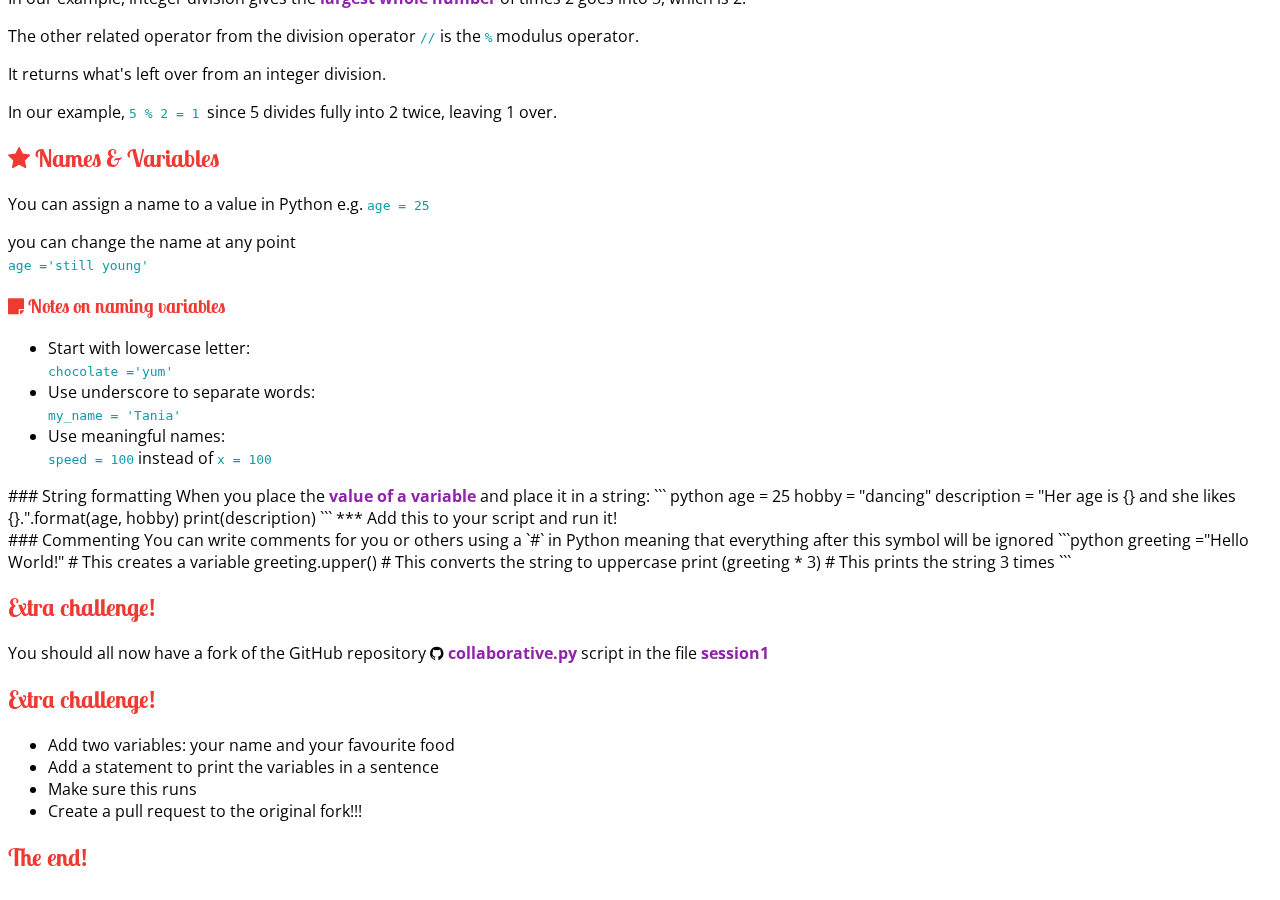
==== session1.html @ e7c4cc81 "Update slides section" ====
<!doctype html>
<html>
	<head>
		<meta charset="utf-8">
		<meta name="viewport" content="width=device-width, initial-scale=1.0, maximum-scale=1.0, user-scalable=no">

		<title> CFG session 1</title>

		<link rel="stylesheet" href="reveal.js/css/reveal.css">
		<link rel="stylesheet" href="reveal.js/css/theme/white.css">
		<!-- or you can use the dark theme
		rel="stylesheet" href="reveal.js/css/theme/black.css"> -->

		<!-- Customised theme  -->
		<link rel="stylesheet" href="reveal.js/css/theme/custom.css">

		<!-- Theme used for syntax highlighting of code -->
		<link rel="stylesheet" href="reveal.js/lib/css/syntax.css">

		<!-- Font awesome -->
		<link href="https://maxcdn.bootstrapcdn.com/font-awesome/4.2.0/css/font-awesome.min.css" rel="stylesheet" media="all">

		<!-- Printing and PDF exports -->
		<script>
			var link = document.createElement( 'link' );
			link.rel = 'stylesheet';
			link.type = 'text/css';
			link.href = window.location.search.match( /print-pdf/gi ) ? 'reveal.js/css/print/pdf.css' : 'reveal.js/css/print/paper.css';
			document.getElementsByTagName( 'head' )[0].appendChild( link );
		</script>

	</head>
	<body>
		<div class="reveal">
			<div class="slides logo">
				<section>
					<h2> Session 1: Python basics </h2>
					<p>
						 Welcome to the spring/summer course!
					</p>
					<p class='author'> Tania Allard, PhD
					<br>
				 <a href="http://twitter.com/ixek" target="_blank">
					<i class="fa fa-twitter" aria-hidden="true">
					</i> @ixek
				 </a>
 		 			</p>
				</section>

				<section>
					<h2> First things first... </h2>
					<h3> Make sure you have all the following components </h3>
					<ul>
						<li> Python3.x (3.6 preferably)</li>
						<li> Git </li>
						<li> A text editor: Atom, Sublime </li>
						<li> GitKraken </li>
						<li> pip </li>
					</ul>
				</section>

				<section>
					<h2> Where can I find the material? </h2>
					You can find all the slides, links to the curriculum, and
					to the GitHub repository at:
					<br>
					<br>
					<p class='fragment grow'>
						<a href="http://bitsandchips.me/Mcr_CodeFirst_Python/">
							http://bitsandchips.me/Mcr_CodeFirst_Python/</a></p>
				</section>


				<section >
					<h3><i class="fa fa-tag" aria-hidden="true"></i>
					Class focus:</h3>
					<ul>
						<li>Get an overview of Python capabilities</li>
						<li>Different types of data: strings, integers, floats</li>
						<li>What is a method?</li>
						<li>Python as a calculator</li>
					</ul>
				</section>


				<section>
					<h3>
						<i class="fa fa-sticky-note" aria-hidden="true"></i>
						Something else: Post-its</h3>
						<ul>
							<li><strong>Green:</strong> everything is cool</li>
							<li><strong>Pink:</strong> I need more time or some help</li>
						</ul>
				</section>

				<section>
					<h3>What is Python?</h3>
					<img src="./assets/python_logo.jpg" alt="python logo"
					style='float: left'>
					<p> It is an <strong>open source</strong> programming language
						with an emphasis on code readability...</p>
					<p class='fragment'>which makes it great for beginners!!!
					</p>
				</section>

				<section>
					Python itself exists to run <strong>programs you have written</strong>
					but it can also run as a program on its own allowing you to explore
					the language by typing commands which it then executes for you.
				</section>

				<section>
					<h3><i class="fa fa-terminal" aria-hidden="true"></i>
						 Using Python from the terminal </h3>
					Open a terminal (Mac) or Git Bash (Windows) and open Python
					in interactive mode by typing:
					<code>python -i</code>
					<br>
					Your terminal will look similar to this:
					<img src="./assets/python_i.png" alt="interactive">
				</section>

				<section>
					The <a href="https://www.python.org/dev/peps/pep-0020/">
					Zen of Python</a> summarises the language's core principles.
					<br><br>
					Type <code> import this </code> and see what you get!
					<br><br>
					 <p class='fragment'>
						 <accent-text>Note: if you want to exit Python
							 type <code>quit()</code> </accent-text>
					</p>
				</section>

				<section>
					<h3>What will we be doing during this course?</h3>
					<img src="./assets/webapp.png" alt="web app">
					<img src="./assets/html.png" alt="html logo">
				</section>

				<section>
					<h3><i class="fa fa-cogs" aria-hidden="true"></i>
						Hands on: Creating your first script</h3>
					Open your text editor and create a new script called
					<strong> hello.py </strong>
					<hr>
					Type the following command
					<pre><code>print("Hello World!")</code></pre>
					and save the script
				</section>

				<section>
					<h3> <i class="fa fa-code" aria-hidden="true"></i>
						Time to run your script</h3>
					<ul>
						<li> Open your terminal if needed </li>
						<li> Make sure you are in the file location
						(if you need to make sure type <code>ls</code>)</li>
						<li> Type the following command </li>
						<pre><code>python hello.py</code></pre>
					</ul>
				</section>

				<section data-markdown>
					Let's add some code to our **hello.py** file to do some cool stuff
					with strings
					<br><br>
					<accent-text> String: collection of characters denoted by " "
					</accent-text>
					```python
					print('Bob' * 3)
					print('Bob' + 3)
					print('hello'.upper())
					print('GOODBYE'.lower())
					print("the lord of the rings".title())
					```
					Now run your script from the terminal:
					```bash
					python hello.py
					```
				</section>

				<section>

					<code>.upper() .lower() .title()</code> are called
					<strong>methods</strong>
				<br><br>
				<p class='fragment'>
					When attached to a 'string' they tell Python to do some processing
				 on the strings
			 </p>
				</section>

				<section>
					<h2><i class="fa fa-calculator"></i>
						Numbers and Maths
					</h2>
					<p>
						Every good programming language allows you to do some maths.
						Python is no different!
					</p>
					<div data-markdown>
						```python
						print(2 + 2)
						print(8 * 9)
						print(5 / 2)
						print(5 // 2)
						print(5 % 2)
						```
						Try it yourself by adding the above to **hello.py** and run it!
					</div>
				</section>

				<section>
					The symbols between the numbers are called <strong>operators</strong>.
					<p class="fragment">
						<code>+</code>, <code>-</code> and <code>*</code> (multiplication) work as we
						know it from maths.
					</p>
					<p class="fragment">
						There are two types of division in Python: normal division with <code>/</code>,
						but <strong>integer division</strong> with <code>//</code>.
					</p>
					<p class="fragment">
						In our example, integer division gives the <strong>largest whole number</strong>
						of times 2 goes into 5, which is 2.
					</p>
				</section>

				<section>
					The other related operator from the division operator <code>//</code> is
					the <code>%</code> modulus operator.
					<p class="fragment">It returns what's left over from an integer division.</p>
					<p class="fragment">
						In our example, <code>5 % 2 = 1 </code>since 5 divides fully into 2 twice,
						leaving 1 over.
					</p>
				</section>

				<section>
					<h2><i class="fa fa-star" aria-hidden="true"></i>
					Names & Variables </h2>
					You can assign a name to a value in Python e.g.
					<code>age = 25</code>
					<br>
					<p class='fragment'>
					you can change the name at any point
					<br>
					<code>age ='still young'</code> </p>
				</section>

				<section>
					<h3><i class="fa fa-sticky-note" aria-hidden="true"></i>
						 Notes on naming variables</h3>
					<ul>
						<li class='fragment'> Start with  lowercase letter:
						<br><code>chocolate ='yum'</code></li>
						<li class='fragment'> Use underscore to separate words:
						<br><code>my_name = 'Tania'</code></li>
						<li class='fragment'> Use meaningful names:
						<br><code>speed = 100</code> instead of <code>x = 100</code></li>
					</ul>
				</section>

				<section data-markdown>
					### String formatting
					When you place the <strong>value of a variable</strong> and place it
					in a string:
					``` python
					age = 25
					hobby = "dancing"
					description = "Her age is {} and she likes {}.".format(age, hobby)
					print(description)
					```
					***
					Add this to your script and run it!
				</section>

				<section data-markdown>
					### Commenting

					You can write comments for you or others using a `#` in Python
					meaning that everything after this symbol will be ignored
					```python
					greeting ="Hello World!"        # This creates a variable
					greeting.upper()                # This converts the string to uppercase
					print (greeting * 3)            # This prints the string 3 times
					```
				</section>

				<section>
					<h2> Extra challenge! </h2>
					You should all now have a fork of the GitHub repository
					<i class="fa fa-github" aria-hidden="true"></i>
					<strong>collaborative.py</strong> script in the file
					<strong>session1</strong>
				</section>

				<section>
					<h2> Extra challenge!</h2>
					<ul>
						<li> Add two variables: your name and your favourite food</li>
						<li> Add a statement to print the variables in a sentence </li>
						<li> Make sure this runs </li>
						<li> Create a pull request to the original fork!!!</li>
					</ul>
				</section>


				<section data-background-video='./assets/silly.mp4' type="video/mp4" data-background-video-loop data-background-video-muted/>
					<h2>The end!</h2>
				</section>

			</div>
		</div>

		<script src="reveal.js/lib/js/head.min.js"></script>
		<script src="reveal.js/js/reveal.js"></script>

		<script>
			// More info about config & dependencies:
			// - https://github.com/hakimel/reveal.js#configuration
			// - https://github.com/hakimel/reveal.js#dependencies
			Reveal.initialize({
				dependencies: [
					{ src: 'reveal.js/plugin/markdown/marked.js' },
					{ src: 'reveal.js/plugin/markdown/markdown.js' },
					{ src: 'reveal.js/plugin/notes/notes.js', async: true },
					{ src: 'reveal.js/plugin/highlight/highlight.js', async: true, callback: function() { hljs.initHighlightingOnLoad(); } }
				]
			});
		</script>
	</body>
</html>
---- reveal.js/css/theme/custom.css ----
/** Customised template for slides  **/
@import url("https://fonts.googleapis.com/css?family=Lobster+Two|Open+Sans:400+400i");
/*********************************************
* PERSONAL
*********************************************/
/* Sea blue not blue blue */
/*********************************************
 * OVER WRITING DEFAULT STYLES
 *********************************************/
.reveal {
  font-family: "Open Sans", sans-serif; }

.reveal h1,
.reveal h2,
.reveal h3,
.reveal h4,
.reveal h5,
.reveal h6 {
  color: #EF3A34;
  font-family: "Lobster Two", cursive;
  font-weight: bold;
  text-transform: none; }

.reveal strong,
.reveal b {
  font-weight: bold;
  color: #8E24AA; }

.reveal .controls {
  color: #C1CAD6; }

.reveal .progress span {
  background: #C1CAD6; }

/*********************************************
 * other
 *********************************************/
.logo {
  position: fixed;
  display: block;
  left: 8px;
  bottom: 8px;
  z-index: 31;
  background-image: url("../../assets/CF-logo.png");
  background-size: 30%;
  background-position: 0% 100%;
  background-repeat: no-repeat; }

.author {
  font-family: "Open Sans", sans-serif;
  color: #8E24AA;
  font-size: 30px !important;
  padding-top: 20px !important; }

.reveal code {
  color: #119DA4;
  font-size: 1em; }

.reveal pre code {
  display: block;
  padding: 10px;
  max-height: 400px;
  word-wrap: normal;
  font-size: 1.25em;
  border: 2px solid #C1CAD6;
  border-radius: 4px;}

.reveal section img {
  margin: 15px 0px;
  background: rgba(255, 255, 255, 0.12);
  box-shadow: 0 0 10px rgba(0, 0, 0, 0.15);
  border: 0px; }

.reveal accent-text {
  font-weight: bold;
  border: 4px solid #8E24AA;
  padding: 8px;
  border-radius: 5px; }

/*# sourceMappingURL=custom.css.map */
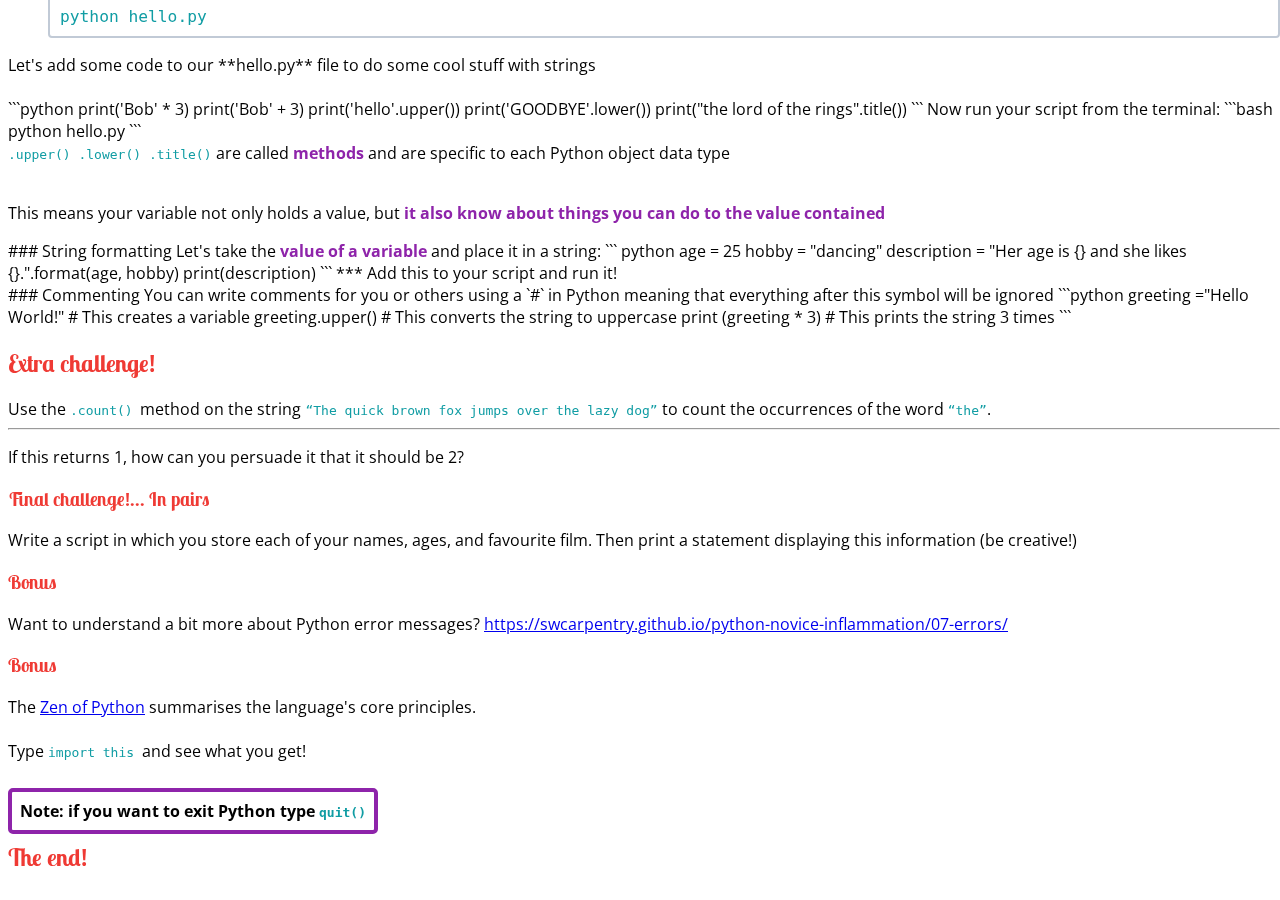
==== commit 58b6cfde: "not" ====
--- a/session1.html
+++ b/session1.html
@@ -70,15 +70,21 @@
 							http://bitsandchips.me/Mcr_CodeFirst_Python/</a></p>
 				</section>
 
+				<section>
+					<h3>What will we be doing during this course?</h3>
+					<img src="./assets/webapp.png" alt="web app">
+					<img src="./assets/html.png" alt="html logo">
+				</section>
 
 				<section >
 					<h3><i class="fa fa-tag" aria-hidden="true"></i>
 					Class focus:</h3>
 					<ul>
-						<li>Get an overview of Python capabilities</li>
-						<li>Different types of data: strings, integers, floats</li>
-						<li>What is a method?</li>
-						<li>Python as a calculator</li>
+						<li>Use Python from the shell (terminal, command line...) </li>
+						<li>Write your first Python script and run it</li>
+						<li>Do basic string manipulation</li>
+						<li>Create and manipulate variables</li>
+						<li>Do basic math operations </li>
 					</ul>
 				</section>
 
@@ -104,6 +110,7 @@
 				</section>
 
 				<section>
+					<h3>Running Python</h3>
 					Python itself exists to run <strong>programs you have written</strong>
 					but it can also run as a program on its own allowing you to explore
 					the language by typing commands which it then executes for you.
@@ -118,77 +125,20 @@
 					<br>
 					Your terminal will look similar to this:
 					<img src="./assets/python_i.png" alt="interactive">
-				</section>
-
-				<section>
-					The <a href="https://www.python.org/dev/peps/pep-0020/">
-					Zen of Python</a> summarises the language's core principles.
-					<br><br>
-					Type <code> import this </code> and see what you get!
-					<br><br>
-					 <p class='fragment'>
-						 <accent-text>Note: if you want to exit Python
-							 type <code>quit()</code> </accent-text>
-					</p>
-				</section>
-
-				<section>
-					<h3>What will we be doing during this course?</h3>
-					<img src="./assets/webapp.png" alt="web app">
-					<img src="./assets/html.png" alt="html logo">
-				</section>
-
-				<section>
-					<h3><i class="fa fa-cogs" aria-hidden="true"></i>
-						Hands on: Creating your first script</h3>
-					Open your text editor and create a new script called
-					<strong> hello.py </strong>
-					<hr>
-					Type the following command
-					<pre><code>print("Hello World!")</code></pre>
-					and save the script
-				</section>
-
-				<section>
-					<h3> <i class="fa fa-code" aria-hidden="true"></i>
-						Time to run your script</h3>
-					<ul>
-						<li> Open your terminal if needed </li>
-						<li> Make sure you are in the file location
-						(if you need to make sure type <code>ls</code>)</li>
-						<li> Type the following command </li>
-						<pre><code>python hello.py</code></pre>
-					</ul>
-				</section>
-
-				<section data-markdown>
-					Let's add some code to our **hello.py** file to do some cool stuff
-					with strings
-					<br><br>
-					<accent-text> String: collection of characters denoted by " "
-					</accent-text>
-					```python
-					print('Bob' * 3)
-					print('Bob' + 3)
-					print('hello'.upper())
-					print('GOODBYE'.lower())
-					print("the lord of the rings".title())
-					```
-					Now run your script from the terminal:
-					```bash
-					python hello.py
-					```
-				</section>
-
-				<section>
-
-					<code>.upper() .lower() .title()</code> are called
-					<strong>methods</strong>
-				<br><br>
-				<p class='fragment'>
-					When attached to a 'string' they tell Python to do some processing
-				 on the strings
-			 </p>
+					<p class='fragment'>
+						<accent-text>Note: if you want to exit Python
+							type <code>quit()</code> </accent-text>
+				 </p>
+				</section>
+
+				<section>
+					The first thing we'll try is to get Python to print
+					stuff for us. Type the following on your terminal:
+					<pre>
+						<code>print('Hello, World!')</code>
+					</pre>
+					Playing with the terminal is a nice way to get to know Python!
+					You are not limited on the things that you can do.
 				</section>
 
 				<section>
@@ -201,13 +151,13 @@
 					</p>
 					<div data-markdown>
 						```python
-						print(2 + 2)
-						print(8 * 9)
-						print(5 / 2)
-						print(5 // 2)
-						print(5 % 2)
+						2 + 2
+						8 * 9
+						5 / 2
+						5 // 2
+						5 % 2
 						```
-						Try it yourself by adding the above to **hello.py** and run it!
+						Try it yourself by typing this into the terminal!
 					</div>
 				</section>
 
@@ -228,7 +178,7 @@
 				</section>
 
 				<section>
-					The other related operator from the division operator <code>//</code> is
+					The other newly introduced operator is
 					the <code>%</code> modulus operator.
 					<p class="fragment">It returns what's left over from an integer division.</p>
 					<p class="fragment">
@@ -237,20 +187,36 @@
 					</p>
 				</section>
 
+
+
+				<section data-markdown>
+				### Strings
+				 Strings are collections of characters denoted by " " (or ' ')
+				 Like in the example `print('Hello, World!')`
+
+				 What happens when you apply the mathematical operators to strings?
+				 ```python
+				 'Hello' + 'World'
+				 'Hello' * 8
+					```
+				</section>
+
 				<section>
 					<h2><i class="fa fa-star" aria-hidden="true"></i>
 					Names & Variables </h2>
-					You can assign a name to a value in Python e.g.
+					When you're coding it is useful to give names to the values that
+					we are dealing with so that we can refer to the results later.
+					This is done via an <strong>assignment</strong> e.g.
 					<code>age = 25</code>
 					<br>
 					<p class='fragment'>
-					you can change the name at any point
+					you can change the variable <strong>value</strong> at any point
 					<br>
 					<code>age ='still young'</code> </p>
 				</section>
 
 				<section>
-					<h3><i class="fa fa-sticky-note" aria-hidden="true"></i>
+					<h3><i class="fa fa-file-code-o" aria-hidden="true"></i>
 						 Notes on naming variables</h3>
 					<ul>
 						<li class='fragment'> Start with  lowercase letter:
@@ -262,9 +228,72 @@
 					</ul>
 				</section>
 
+				<section>
+					<h3><i class="fa fa-puzzle-piece" aria-hidden="true"></i>
+						Quizz</h3>
+						Can you figure out how to save the result of a mathematical
+						operation in a variable and then display it in your screen?
+						<hr>
+						Put your green post it when you've figured this out!
+				</section>
+
+				<section>
+					<h3><i class="fa fa-cogs" aria-hidden="true"></i>
+						Hands on: Creating your first script</h3>
+					Open your text editor and create a new script called
+					<strong> hello.py </strong>
+					<hr>
+					Type the following command
+					<pre><code>print("Hello World!")</code></pre>
+					and save the script. Make sure you know where you are saving
+					your script.
+				</section>
+
+				<section>
+					<h3> <i class="fa fa-code" aria-hidden="true"></i>
+						Time to run your script</h3>
+					<ul>
+						<li> Open your terminal if needed </li>
+						<li> Make sure you are <strong>not in Python</strong></li>
+						<li> Make sure you are in the file location
+						(if you need to make sure type <code>ls</code>)</li>
+						<li> Type the following command </li>
+						<pre><code>python hello.py</code></pre>
+					</ul>
+				</section>
+
+				<section data-markdown>
+					Let's add some code to our **hello.py** file to do some cool stuff
+					with strings
+					<br><br>
+					```python
+					print('Bob' * 3)
+					print('Bob' + 3)
+					print('hello'.upper())
+					print('GOODBYE'.lower())
+					print("the lord of the rings".title())
+					```
+					Now run your script from the terminal:
+					```bash
+					python hello.py
+					```
+				</section>
+
+				<section>
+
+					<code>.upper() .lower() .title()</code> are called
+					<strong>methods</strong> and are specific to each Python
+					object data type
+				<br><br>
+				<p class='fragment'>
+					This means your variable not only holds a value, but <strong>
+					it also know about things you can do to the value contained</strong>
+			 </p>
+				</section>
+
 				<section data-markdown>
 					### String formatting
-					When you place the <strong>value of a variable</strong> and place it
+					Let's take the <strong>value of a variable</strong> and place it
 					in a string:
 					``` python
 					age = 25
@@ -290,20 +319,40 @@
 
 				<section>
 					<h2> Extra challenge! </h2>
-					You should all now have a fork of the GitHub repository
-					<i class="fa fa-github" aria-hidden="true"></i>
-					<strong>collaborative.py</strong> script in the file
-					<strong>session1</strong>
-				</section>
-
-				<section>
-					<h2> Extra challenge!</h2>
-					<ul>
-						<li> Add two variables: your name and your favourite food</li>
-						<li> Add a statement to print the variables in a sentence </li>
-						<li> Make sure this runs </li>
-						<li> Create a pull request to the original fork!!!</li>
-					</ul>
+					Use the <code>.count() </code> method on the string
+					<code>“The quick brown fox jumps
+					over the lazy dog”</code>
+					 to count the occurrences of the word <code>“the”</code>.
+					<hr>
+					<p class='fragment'>If this returns 1, how can you persuade it
+					that it should be 2?</p>
+				</section>
+
+				<section>
+					<h3>Final challenge!... In pairs</h3>
+					Write a script in which you store each of your names, ages, and favourite
+					film.
+					Then print a statement displaying this information (be creative!)
+				</section>
+
+				<section>
+					<h3>Bonus</h3>
+					Want to understand a bit more about Python error messages?
+					<a href='https://swcarpentry.github.io/python-novice-inflammation/07-errors/'>
+					https://swcarpentry.github.io/python-novice-inflammation/07-errors/</a>
+				</section>
+
+				<section>
+					<h3>Bonus </h3>
+					The <a href="https://www.python.org/dev/peps/pep-0020/">
+					Zen of Python</a> summarises the language's core principles.
+					<br><br>
+					Type <code> import this </code> and see what you get!
+					<br><br>
+					 <p class='fragment'>
+						 <accent-text>Note: if you want to exit Python
+							 type <code>quit()</code> </accent-text>
+					</p>
 				</section>
 
 
